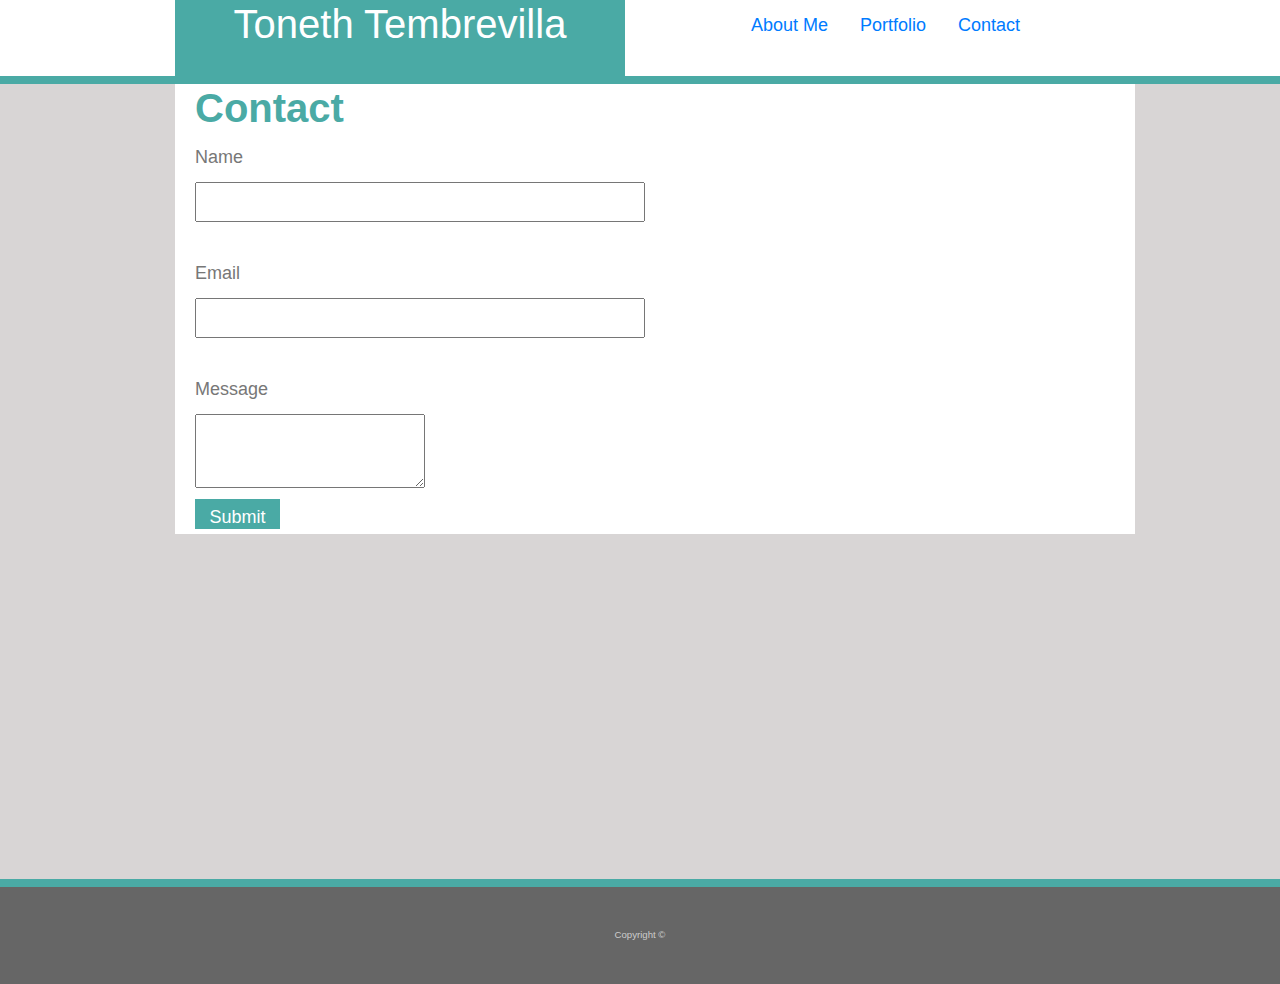
==== contact.html @ 623e3ed6 "working with contacts.html" ====
<!DOCTYPE html>
<html lang="en">

<head>
    <meta charset="UTF-8">
    <meta name="viewport" content="width=device-width, initial-scale=1.0">
    <meta http-equiv="X-UA-Compatible" content="ie=edge">
    <title>Bootstrap-Portfolio</title>
    <link rel="stylesheet" href="https://stackpath.bootstrapcdn.com/bootstrap/4.3.1/css/bootstrap.min.css"
        integrity="sha384-ggOyR0iXCbMQv3Xipma34MD+dH/1fQ784/j6cY/iJTQUOhcWr7x9JvoRxT2MZw1T" crossorigin="anonymous">
    <link rel="stylesheet" href="asset/css/style.css">
</head>

<body>

    <header id="topbox">
        <div class="container">
            <div class="row">
                <div class="col-4">
                    <div id="name">
                        <h1>Toneth Tembrevilla</h1>
                    </div>
                </div>
                <div class="col-3"></div>
                <div class="col-5">
                    <ul class="nav nav-pills">
                        <li class="nav-item">
                            <a class="nav-link aboutme" href="index.html">About Me</a>
                        </li>
                        <li class="nav-item">
                            <a class="nav-link portfolio" href="portfolio.html">Portfolio</a>
                        </li>
                        <li class="nav-item">
                            <a class="nav-link contact" href="contact.html">Contact</a>
                        </li>
                    </ul>
                </div>
            </div>
        </div>
    </header>
    <div class="wrapper">
        <div class="container">
            <section class="main-content">
                <div class="row">

                    <div class="col">
                        <h1 id="about">Contact</h1>
                    </div>
                </div>

                <form>
                        <div class="info">
                            <label>Name</label><br>
                            <input type="text" name=""  required="">
                        </div>
                        <br>  
                        <div class="info">
                            <label>Email</label><br>
                            <input type="email" name=""  required="">
                        </div>
                        <br>
                        <div>
                            <label>Message</label><br>
                            <textarea required=""></textarea>
                        </div>
                        <input class="bttn" type="Submit" value="Submit">
                    </form>


             </section>
    </div>
    </div>


    <footer>
        <div class="footer">
            <small>Copyright &copy</small>
        </div>
    </footer>

</body>

</html>
---- asset/css/style.css ----
body {
  font-family: Arial, "Helvetica Neue", Helvetica, sans-serif;
  font-size: 18px;
  line-height: 34px;
  color: #777777;
  background: rgb(216, 213, 213);
}

#name {
  color: white;
  background: #4aaaa5;
  text-align: center;
  padding: 0 0 20px;
  width: 450px;
}

#topbox {
  border-bottom: 8px solid #4aaaa5;
  background: white;
  width: 100%;
  margin: 0 auto;
 }

.main-content {
  background: white;
  padding-top: 10px;
  width: 960px;
  margin: 0 auto;
  padding: 0 50px 0 20px;
}

#about {
  color: #4aaaa5;
  font-weight: 700;
}

footer {
  padding: 30px 0;
  clear: both;
  font-size: 12px;
  color: #ffffff;
  color: #cccccc;
  text-align: center;
  background: #666666;
  border-top: 8px solid #4aaaa5;
  height: 50px;
}

.container {
  width: 100%;
  max-width: 960px;
  margin: 0 auto;
  clear: both;
}

html,
body {
  height: 100%;
}

.wrapper {
  height: auto !important;
  height: 100%;
  min-height: 100%;
  margin: 0 auto -105px;
}

footer,
.push {
  height: 105px;
}

/* Portfolio */

#box1 { 
  width: 200px;
  height: 200px;
  background-image: url(../img/opm.jpg);
 }

#box2 { 
width: 200px;
height: 200px;
background-image: url(../img/mhw.jpg); 
}

#box3 {
width: 200px;
height: 200px; 
background-image: url(../img/trivia.jpg); 
}

#box4 { 
width: 200px;
height: 200px;
background-image: url(../img/info.jpg); 
}

#box5 { 
width: 200px;
height: 200px;
background-image: url(../img/rock.jpg); 
top: 10%;

}

/* Contact */

.content textarea {
  height: 200px;
  padding: 10px 0;
  margin-bottom: 20px;
  width: 450px;
}

.info input, .content textarea {
  width: 450px;
}

.bttn {
  height: 30px;
  width: 85px;
  background: #4aaaa5;
  box-shadow: 0ch;
  color: white;
  border: none;
}
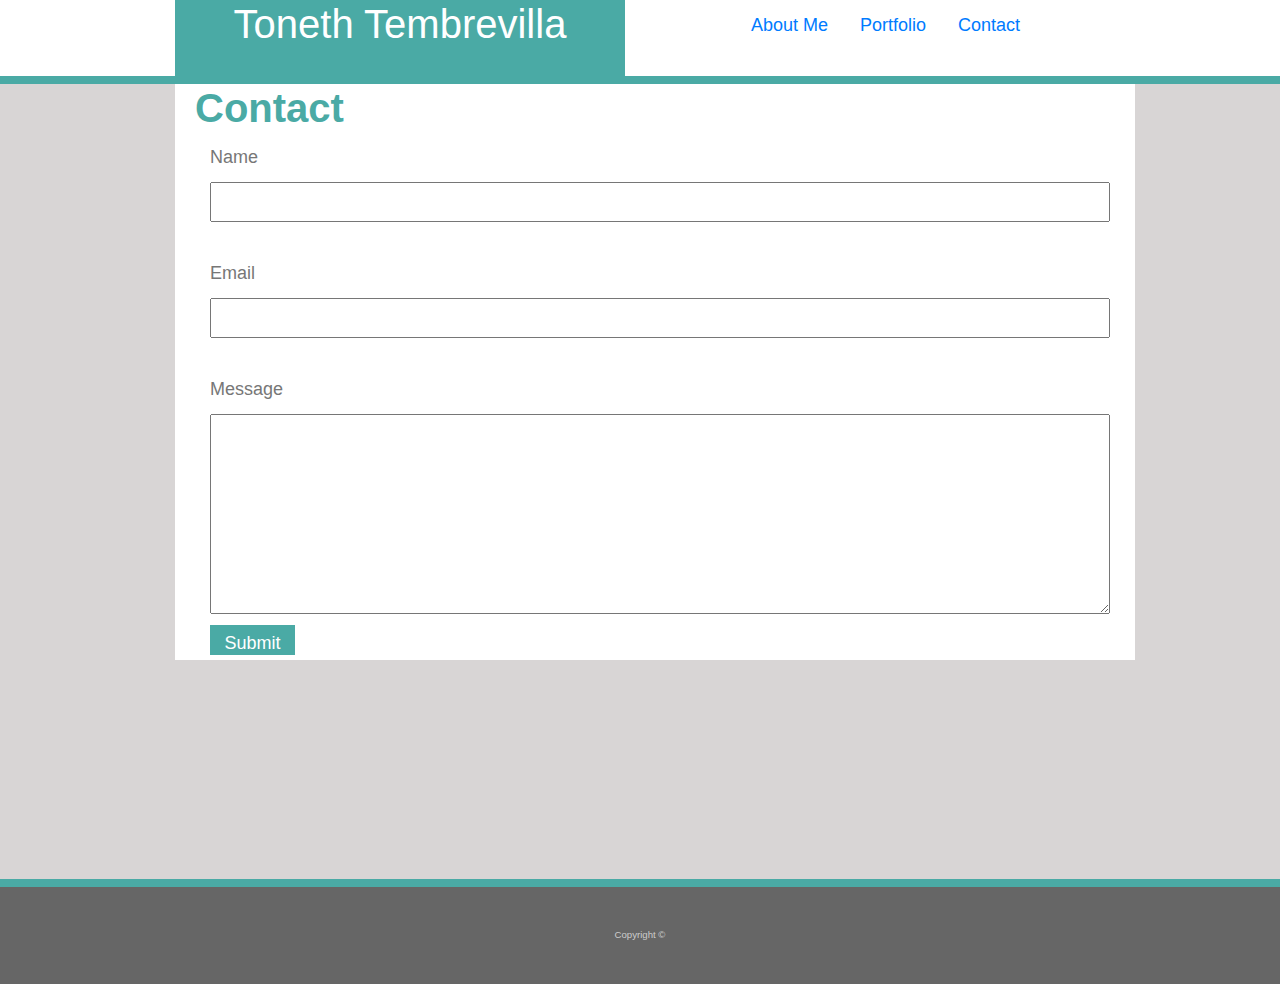
==== commit 2a2b7fff: "arrange the boxes on portfolio page" ====
--- a/contact.html
+++ b/contact.html
@@ -35,6 +35,7 @@
                         </li>
                     </ul>
                 </div>
+                
             </div>
         </div>
     </header>
@@ -47,8 +48,10 @@
                         <h1 id="about">Contact</h1>
                     </div>
                 </div>
-
-                <form>
+                <!-- <div class="d-flex justify-content-center"> -->
+                    
+                <div class="container">
+                    <form>
                         <div class="info">
                             <label>Name</label><br>
                             <input type="text" name=""  required="">
@@ -65,7 +68,7 @@
                         </div>
                         <input class="bttn" type="Submit" value="Submit">
                     </form>
-
+                </div>
 
              </section>
     </div>
--- a/asset/css/style.css
+++ b/asset/css/style.css
@@ -72,31 +72,51 @@
 
 /* Portfolio */
 
-#box1 { 
+#box { 
+  margin: 20px; 
+    }
+
+#row {
+    display: flex;
+    flex-direction: row;
+    margin: auto;
+}
+
+.grid1 {
+    display: flex;
+    flex-direction: column;
+}
+
+.grid2 {
+    display: flex;
+    flex-direction: column;
+}
+
+#box-box1 { 
   width: 200px;
   height: 200px;
   background-image: url(../img/opm.jpg);
  }
 
-#box2 { 
+#box-box2 { 
 width: 200px;
 height: 200px;
 background-image: url(../img/mhw.jpg); 
 }
 
-#box3 {
+#box-box3 {
 width: 200px;
 height: 200px; 
 background-image: url(../img/trivia.jpg); 
 }
 
-#box4 { 
+#box-box4 { 
 width: 200px;
 height: 200px;
 background-image: url(../img/info.jpg); 
 }
 
-#box5 { 
+#box-box5 { 
 width: 200px;
 height: 200px;
 background-image: url(../img/rock.jpg); 
@@ -106,15 +126,20 @@
 
 /* Contact */
 
+.info input {
+  width: 900px;
+}
+
 .content textarea {
   height: 200px;
   padding: 10px 0;
   margin-bottom: 20px;
-  width: 450px;
+  width: 900px;
 }
 
-.info input, .content textarea {
-  width: 450px;
+.container textarea {
+  width: 900px;
+  height: 200px;
 }
 
 .bttn {
